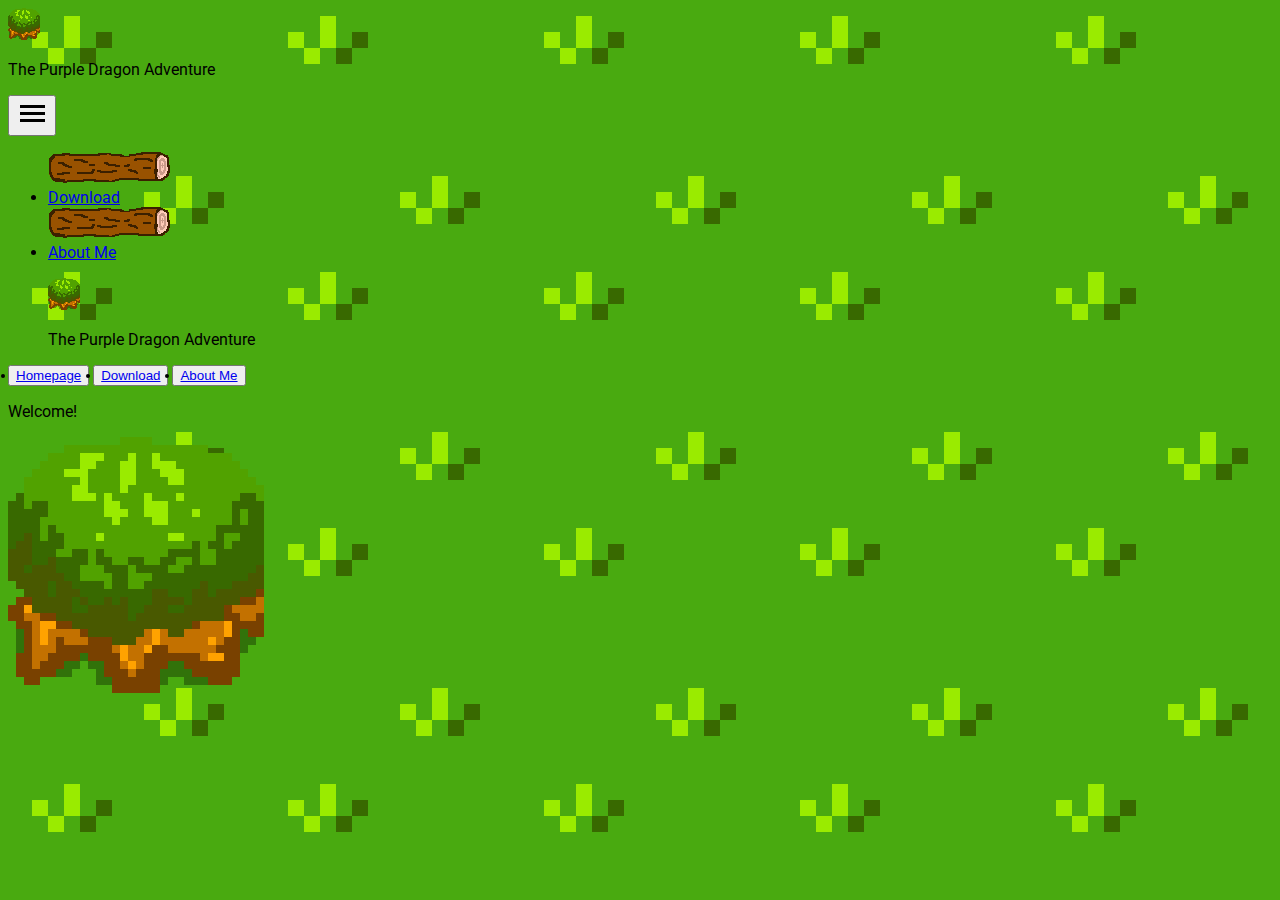
==== index.html @ 1485c033 "Added Website" ====
<!DOCTYPE html>
<html>
    <head>
        <title>The Purple Dragon Adventure</title>
        <meta charset="utf-8">
        <link rel="stylesheet" type="text/css" href="style.css">
        <link rel="icon" href="Tree.png">
        <link rel="preconnect" href="https://fonts.googleapis.com">
        <link rel="preconnect" href="https://fonts.gstatic.com" crossorigin>
        <link href="https://fonts.googleapis.com/css2?family=Roboto:wght@300&display=swap" rel="stylesheet">
        <link rel="stylesheet" href="https://use.fontawesome.com/releases/v5.15.4/css/all.css" integrity="sha384-DyZ88mC6Up2uqS4h/KRgHuoeGwBcD4Ng9SiP4dIRy0EXTlnuz47vAwmeGwVChigm" crossorigin="anonymous">        
    </head>

    <body>
        <div class="navbar">
            
            <div class="mobilenav">
                    <img src="Tree.png" class="logo1">
                    <p class="text">The Purple Dragon Adventure</p>
                    <button class="btn" onclick="show_hide()"><img src="ham.png"></button>    
            </div>
            
            <!--
            <div class="hero">
                <img src="2dgameMap.png">
            </div> -->

            


            <ul id="ul1">
                <img src="Log2.png"><li><a href="download.html">Download<i class="fas fa-download"></i></a></li></img>
                <img src="Log2.png"><li><a href="aboutme.html">About Me<i class="fas fa-user"></i></a></li></img>
            </ul>


            <ul id="desktopnav">
                <img src="Tree.png" class="logo">
                <p class="text1">The Purple Dragon Adventure</p>
            </ul>
            <div class="navoptions">
                <button><li><a href="index.html">Homepage<i class="fas fa-user"></i></a></li></button>
                <button><li><a href="download.html">Download<i class="fas fa-user"></i></a></li></button>
                <button><li><a href="aboutme.html">About Me<i class="fas fa-user"></i></a></li></button>
                
             </div>

             <p class="WelcomeText">Welcome!</p>

             <img src="backtree.png" class="backtree">
             
        </div>

   

        <script src="btn-event.js"></script>
    </body>

</html>
---- style.css ----
body {
    font-family: 'Roboto', sans-serif;
    background: url(back.png);
    background-repeat: repeat;
}

/* rgb(84, 88, 199); */
@media only screen and (max-width: 1000px) {
    li a {
        text-decoration: none;
        color: white;
        font-size: 70px;
    }
    
    .mobilenav {
        display: flex;
        background-color: white;
        width: 130%;
        border-bottom: 35px solid black;
    }
    .mobilenav img {
        width: 100px;
        height: 100px;
        margin: 80px;
    }

    .hero img {
        display: flex;
        margin: 0px;
        width: 129%;
        filter: blur(5px);
    }

    .mobilenav .text {
        margin-top: 110px;
        width: 700px;
        font-size: 45px;
    }
     
    
    #ul1 {
        visibility: hidden;
        display: flex;
        list-style-type: none;
        flex-direction: column;
     /*  margin-left: 42%; */
        width: 125.5%;
        text-align: center;
    }

    i {
        margin-left: 40px;
        color: rgb(255, 255, 255);
    }

   
    li {
        padding: 20px;
        margin: 0px;
        margin-left: -40px;
        top: 50%;
        left: 50%;
        transform: translate(-0%, -170%);
        font-weight: 600;
        margin-bottom: -150px;
    }

    svg {
        width: 1230px;
        margin-top: 1020px;
    }

    

    .btn {
        width: 200px;
        height: 200px;
        background-color: transparent;
        border-style: none;
        margin-right: -210px;
    }

    .downloadpart {
        width: 1100px;
    }
    .downloadpart p {
        font-size: 100px;
        color: white;
        margin-left: 20%;
    }
    .downloadpart i {
        font-size: 200px;
        margin-left: 45%;
    }


    .aboutmepart {
       
    }
    .aboutmepart i{
        font-size: 150px;
        margin-left: 58%;
    }
    .aboutmepart p {
        font-size: 70px;
        color: black;
        font-size: 90px;
        text-align: center;
        margin-top: 100px;
        width: 800px;
        background-color: white;
        margin-left: 19%;
        padding: 40px;
        border: 8px solid black;
    }
    
    .btn img {
        width: 130px;
        height: 130px;
    }

    .navoptions,.desktopnav,.text1,.logo {
        display: none;
    }
    
    .WelcomeText {
        font-size: 150px;
        font-weight: 800;
        margin-left: 31%;
        margin-top: 15px;
        color: white;
    }

    .backtree {
        margin-left: 50%;
    }


    
}


@media only screen and (min-width: 1921px) {

    .mobilenav {
        display: none;

    }

    #ul1 {
        display: none;
    }

    .logo {
        width: 85px;
    }

    #desktopnav {
        display: flex;
        margin: 0;
        background-color: #fff;
        border-bottom: 10px solid black;
    }

    .text1 {
        margin-top: 30px;
        margin-left: 30px;
        font-size: 30px;
    }

    .navoptions button {
        width: 250px;
        margin-top: -15px;
    }

    .navoptions {
        display: flex;
        margin-top: -75px;
        margin-left: 1600px;
    }
    .navoptions a {
        text-decoration: none;
        color: white;
        font-size: 25px;
        font-weight: 600;
    }
    
    button {
        background: url(Log3.png);
        background-color: transparent;
        border: none;
        margin-left: 30px;
        width: 800px;
        height: 70px;
        background-repeat: no-repeat;
        background-size: 300px;
    }

    button:hover {
        -webkit-filter: brightness(70%);
        transform: scale(1.1, 1.1);
    }
    
    .WelcomeText {
        font-size: 140px;
        font-weight: 800;
        color: white;
        margin-left: 37%;
        margin-top: 10%;
    }
    .backtree {
        width: 300px;
        margin-left: 43.5%;
    }

    .downloadpart {
        color: white;
        font-size: 100px;
        text-align: center;
        margin-top: 200px;
    }

    .aboutmepart {
        color: black;
        font-size: 90px;
        text-align: center;
        margin-top: 100px;
        width: 1500px;
        background-color: white;
        margin-left: 19%;
        box-shadow: 0 30px 30px 0 rgba(0,0,0,0.2);
        transition: 0.3s;
        padding: 40px;
        border: 8px solid black;
    }

    .aboutmepart:hover {
         box-shadow: 0 40px 16px 0 rgba(0,0,0,0.2);
    }
    
 
  

    
}
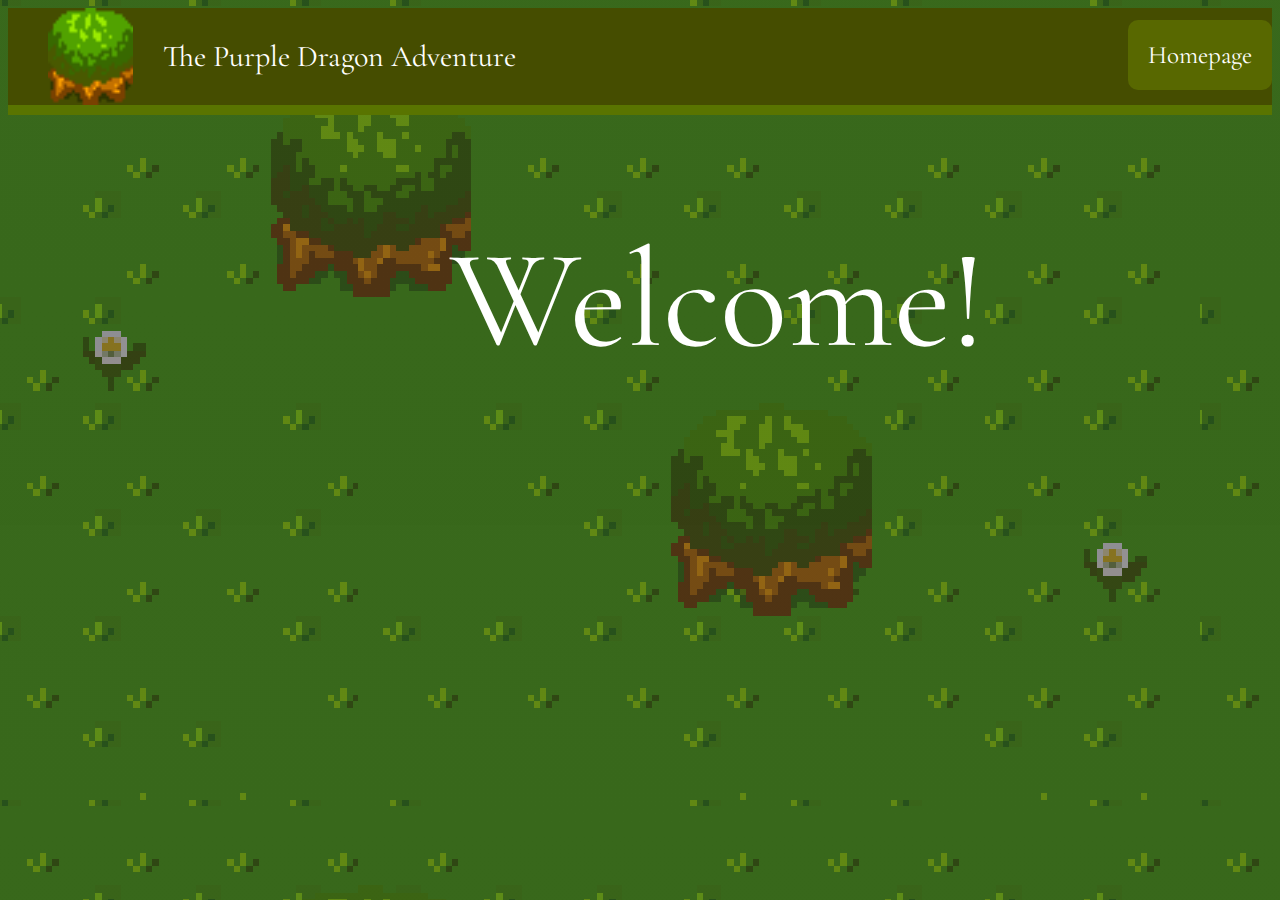
==== commit 2ba9a46d: "Much Updates" ====
--- a/index.html
+++ b/index.html
@@ -7,31 +7,26 @@
         <link rel="icon" href="Tree.png">
         <link rel="preconnect" href="https://fonts.googleapis.com">
         <link rel="preconnect" href="https://fonts.gstatic.com" crossorigin>
-        <link href="https://fonts.googleapis.com/css2?family=Roboto:wght@300&display=swap" rel="stylesheet">
-        <link rel="stylesheet" href="https://use.fontawesome.com/releases/v5.15.4/css/all.css" integrity="sha384-DyZ88mC6Up2uqS4h/KRgHuoeGwBcD4Ng9SiP4dIRy0EXTlnuz47vAwmeGwVChigm" crossorigin="anonymous">        
+        <link href="https://fonts.googleapis.com/css2?family=Cormorant+Garamond:wght@300&display=swap" rel="stylesheet"> 
     </head>
 
     <body>
         <div class="navbar">
-            
             <div class="mobilenav">
                     <img src="Tree.png" class="logo1">
                     <p class="text">The Purple Dragon Adventure</p>
                     <button class="btn" onclick="show_hide()"><img src="ham.png"></button>    
             </div>
-            
+            <ul id="ul1">
+                <li><a href="download.html">Download</a></li>
+                <li><a href="aboutme.html">About Me</a></li>
+            </ul>
             <!--
             <div class="hero">
                 <img src="2dgameMap.png">
             </div> -->
 
-            
-
-
-            <ul id="ul1">
-                <img src="Log2.png"><li><a href="download.html">Download<i class="fas fa-download"></i></a></li></img>
-                <img src="Log2.png"><li><a href="aboutme.html">About Me<i class="fas fa-user"></i></a></li></img>
-            </ul>
+           
 
 
             <ul id="desktopnav">
@@ -39,19 +34,15 @@
                 <p class="text1">The Purple Dragon Adventure</p>
             </ul>
             <div class="navoptions">
-                <button><li><a href="index.html">Homepage<i class="fas fa-user"></i></a></li></button>
-                <button><li><a href="download.html">Download<i class="fas fa-user"></i></a></li></button>
-                <button><li><a href="aboutme.html">About Me<i class="fas fa-user"></i></a></li></button>
-                
-             </div>
+                <a href="index.html">Homepage</a>
+                <a href="download.html">Download</a>
+                <a href="aboutme.html">About Me</a>
+            </div>
 
-             <p class="WelcomeText">Welcome!</p>
-
-             <img src="backtree.png" class="backtree">
-             
         </div>
-
-   
+        <div class="Content">
+            <p class="WelcomeText">Welcome!</p>
+        </div>
 
         <script src="btn-event.js"></script>
     </body>
--- a/style.css
+++ b/style.css
@@ -1,9 +1,10 @@
 body {
-    font-family: 'Roboto', sans-serif;
-    background: url(back.png);
-    background-repeat: repeat;
-}
-
+    font-family: 'Cormorant Garamond', serif;
+    background:linear-gradient(rgba(39, 39, 39, 0.5), rgba(37, 37, 37, 0.5)), url(back1.png);
+}
+ul {
+    text-decoration: none;
+}
 /* rgb(84, 88, 199); */
 @media only screen and (max-width: 1000px) {
     li a {
@@ -14,9 +15,10 @@
     
     .mobilenav {
         display: flex;
-        background-color: white;
+        background-color: rgb(69, 77, 0);
         width: 130%;
-        border-bottom: 35px solid black;
+        border-bottom: 20px solid rgb(89, 116, 0);
+        color: white;
     }
     .mobilenav img {
         width: 100px;
@@ -43,10 +45,20 @@
         display: flex;
         list-style-type: none;
         flex-direction: column;
-     /*  margin-left: 42%; */
         width: 125.5%;
         text-align: center;
-    }
+        font-weight: 500;
+        
+    }
+
+    #ul1 li {
+        margin-top: 190px;
+        background-color: rgb(89, 116, 0);;
+        border: 10px solid rgb(69, 77, 0);
+        border-collapse: collapse;
+    }
+
+    
 
     i {
         margin-left: 40px;
@@ -61,7 +73,6 @@
         top: 50%;
         left: 50%;
         transform: translate(-0%, -170%);
-        font-weight: 600;
         margin-bottom: -150px;
     }
 
@@ -94,24 +105,24 @@
     }
 
 
-    .aboutmepart {
-       
-    }
+    
     .aboutmepart i{
         font-size: 150px;
         margin-left: 58%;
+        color: rgb(69, 77, 0);
+        color: white;
     }
     .aboutmepart p {
         font-size: 70px;
-        color: black;
+        color: white;
         font-size: 90px;
         text-align: center;
         margin-top: 100px;
         width: 800px;
-        background-color: white;
+        background-color: rgb(69, 77, 0);
         margin-left: 19%;
         padding: 40px;
-        border: 8px solid black;
+        border: 20px solid rgb(89, 116, 0);
     }
     
     .btn img {
@@ -124,24 +135,41 @@
     }
     
     .WelcomeText {
-        font-size: 150px;
-        font-weight: 800;
-        margin-left: 31%;
+        font-size: 180px;
+        margin-left: 30%;
         margin-top: 15px;
         color: white;
+        
     }
 
     .backtree {
-        margin-left: 50%;
-    }
-
-
-    
-}
-
-
-@media only screen and (min-width: 1921px) {
-
+        margin-left: 92%;
+        filter: brightness(70%);
+    }
+    .backtree1 {
+        margin-left: 12%;
+        filter: brightness(70%);
+        margin-bottom: -500px;
+    }
+    .backtree2 {
+        margin-left: 2%;
+        filter: brightness(70%);
+    }
+    .backtree3 {
+        margin-left: 89%;
+        filter: brightness(70%);
+        margin-top: 400px;
+    }
+
+
+    
+}
+
+@media only screen and (min-width: 1020px) {
+
+    body {
+        background:linear-gradient(rgba(39, 39, 39, 0.5), rgba(37, 37, 37, 0.5)), url(back2.png);
+    }
     .mobilenav {
         display: none;
 
@@ -158,20 +186,130 @@
     #desktopnav {
         display: flex;
         margin: 0;
-        background-color: #fff;
-        border-bottom: 10px solid black;
+        background-color: rgb(69, 77, 0);
+        border-bottom: 10px solid rgb(89, 116, 0);
     }
 
     .text1 {
         margin-top: 30px;
         margin-left: 30px;
         font-size: 30px;
-    }
-
-    .navoptions button {
-        width: 250px;
-        margin-top: -15px;
-    }
+        color: white;
+    }
+
+    .text {
+        color: white;
+    }
+
+
+    .navoptions {
+        display: flex;
+        margin-top: -75px;
+        margin-left: 1100px;
+    }
+    .navoptions a {
+        text-decoration: none;
+        text-align: center;
+        color: white;
+        font-size: 25px;
+        margin-top: -50px;
+        background-color: rgb(88, 104, 0);
+        border: none;
+        margin-left: 20px;
+        width: 800px;
+        height: 30px;
+        background-size: 300px;
+        border-radius: 10px;
+        margin-top: -20px;
+        padding: 20px;
+    }
+
+    .navoptions a:hover {
+        background-color: rgb(61, 71, 0);
+    }
+    
+    .WelcomeText {
+        font-size: 140px;
+        color: white;
+        margin-left: 35%;
+        margin-top: 10%;
+        font-family: 'Cormorant Garamond', serif;
+    }
+    .backtree {
+        width: 300px;
+        margin-left: 41.5%;
+        margin-top: -50px;
+        -webkit-filter: brightness(70%);
+    }
+
+    .downloadpart {
+        color: white;
+        font-size: 100px;
+        text-align: center;
+        margin-top: 200px;
+    }
+
+    .aboutmepart {
+        color: white;
+        font-size: 90px;
+        text-align: center;
+        margin-top: 50px;
+        width: 1500px;
+        background-color: rgb(75, 88, 0);
+        margin-left: 11%;
+        box-shadow: 0 30px 30px 0 rgba(0,0,0,0.2);
+        transition: 0.3s;
+        padding: 20px;
+        border: 8px solid black;
+    }
+
+    .aboutmepart:hover {
+         box-shadow: 0 40px 16px 0 rgba(0,0,0,0.2);
+    }
+    
+ 
+  
+
+    
+}
+
+
+@media only screen and (min-width: 1921px) {
+    body {
+        background:linear-gradient(rgba(39, 39, 39, 0.5), rgba(37, 37, 37, 0.5)), url(back1.png);
+    }
+
+    .mobilenav {
+        display: none;
+
+    }
+
+    #ul1 {
+        display: none;
+    }
+
+    .logo {
+        width: 85px;
+    }
+
+    #desktopnav {
+        display: flex;
+        margin: 0;
+        background-color: rgb(69, 77, 0);
+        border-bottom: 10px solid rgb(89, 116, 0);
+    }
+
+    .text1 {
+        margin-top: 30px;
+        margin-left: 30px;
+        font-size: 30px;
+        color: white;
+    }
+
+    .text {
+        color: white;
+    }
+
 
     .navoptions {
         display: flex;
@@ -180,37 +318,37 @@
     }
     .navoptions a {
         text-decoration: none;
+        text-align: center;
         color: white;
         font-size: 25px;
-        font-weight: 600;
-    }
-    
-    button {
-        background: url(Log3.png);
-        background-color: transparent;
+        margin-top: -50px;
+        background-color: rgb(88, 104, 0);
         border: none;
-        margin-left: 30px;
+        margin-left: 20px;
         width: 800px;
-        height: 70px;
-        background-repeat: no-repeat;
+        height: 30px;
         background-size: 300px;
-    }
-
-    button:hover {
-        -webkit-filter: brightness(70%);
-        transform: scale(1.1, 1.1);
-    }
-    
+        border-radius: 10px;
+        margin-top: -20px;
+        padding: 20px;
+    }
+
+    .navoptions a:hover {
+        background-color: rgb(61, 71, 0);
+    }
+
+
     .WelcomeText {
         font-size: 140px;
-        font-weight: 800;
-        color: white;
-        margin-left: 37%;
+        color: white;
+        margin-left: 39%;
         margin-top: 10%;
+        font-family: 'Cormorant Garamond', serif;
     }
     .backtree {
         width: 300px;
         margin-left: 43.5%;
+        -webkit-filter: brightness(70%);
     }
 
     .downloadpart {
@@ -221,12 +359,12 @@
     }
 
     .aboutmepart {
-        color: black;
+        color: white;
         font-size: 90px;
         text-align: center;
         margin-top: 100px;
         width: 1500px;
-        background-color: white;
+        background-color: rgb(75, 88, 0);
         margin-left: 19%;
         box-shadow: 0 30px 30px 0 rgba(0,0,0,0.2);
         transition: 0.3s;
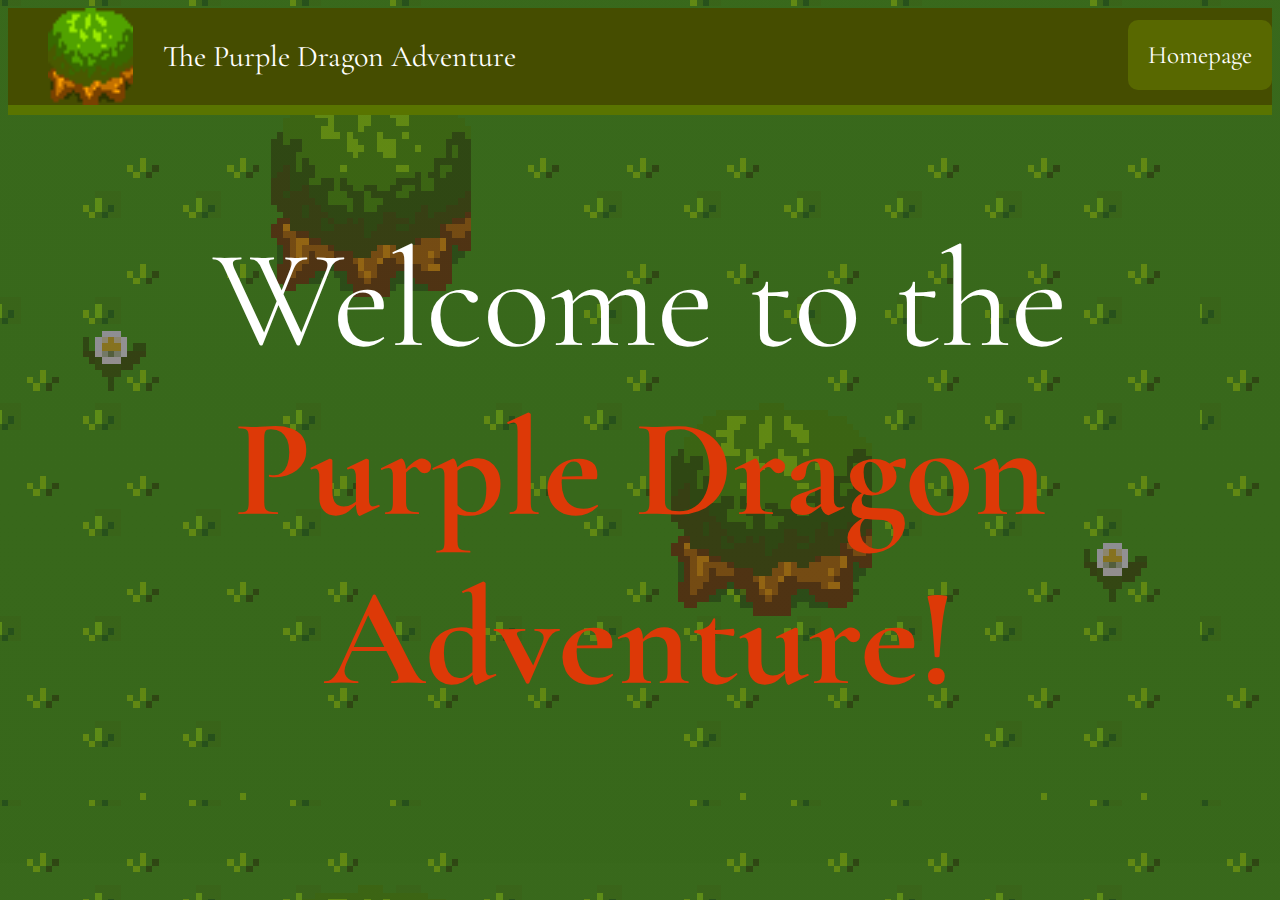
==== commit b0f9ec92: "Added Last things" ====
--- a/index.html
+++ b/index.html
@@ -41,7 +41,7 @@
 
         </div>
         <div class="Content">
-            <p class="WelcomeText">Welcome!</p>
+            <p class="WelcomeText">Welcome to the <br/><b style="color: rgb(221, 57, 7)">Purple Dragon Adventure!</b></p>
         </div>
 
         <script src="btn-event.js"></script>
--- a/style.css
+++ b/style.css
@@ -206,6 +206,7 @@
         display: flex;
         margin-top: -75px;
         margin-left: 1100px;
+        margin-right: 50px;
     }
     .navoptions a {
         text-decoration: none;
@@ -231,9 +232,9 @@
     .WelcomeText {
         font-size: 140px;
         color: white;
-        margin-left: 35%;
         margin-top: 10%;
         font-family: 'Cormorant Garamond', serif;
+        text-align: center;
     }
     .backtree {
         width: 300px;
@@ -315,6 +316,7 @@
         display: flex;
         margin-top: -75px;
         margin-left: 1600px;
+        margin-right: 50px;
     }
     .navoptions a {
         text-decoration: none;
@@ -341,9 +343,11 @@
     .WelcomeText {
         font-size: 140px;
         color: white;
-        margin-left: 39%;
+        margin-left: 20%;
         margin-top: 10%;
+        width: 1500px;
         font-family: 'Cormorant Garamond', serif;
+        text-align: center;
     }
     .backtree {
         width: 300px;
